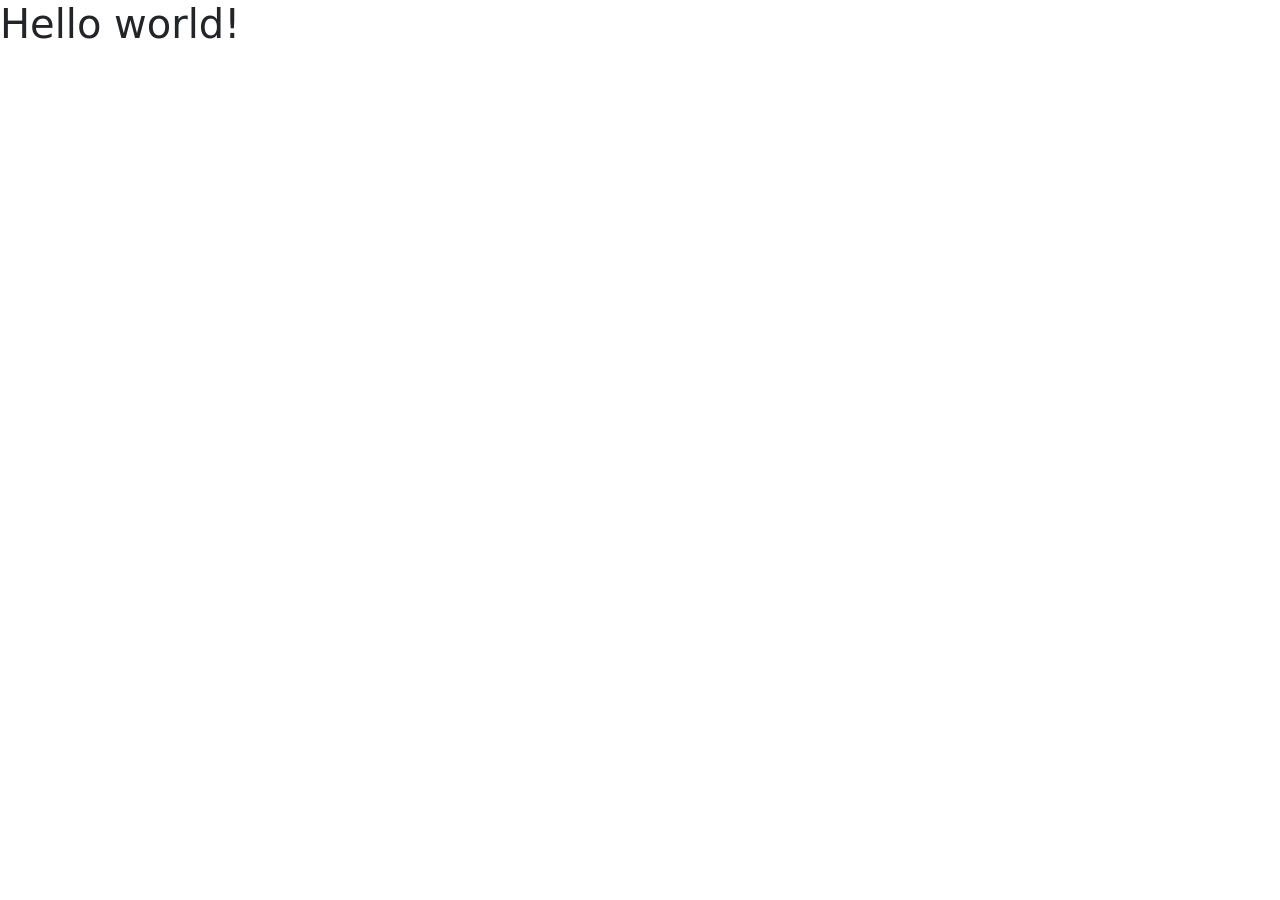
==== root/index2.html @ 079aa7ea "Deployment work" ====
<html lang="en">
  <head>
    <meta charset="utf-8">
    <meta name="viewport" content="width=device-width, initial-scale=1">
    <title>Bootstrap demo</title>
    <link href="https://cdn.jsdelivr.net/npm/bootstrap@5.3.8/dist/css/bootstrap.min.css" rel="stylesheet" integrity="sha384-sRIl4kxILFvY47J16cr9ZwB07vP4J8+LH7qKQnuqkuIAvNWLzeN8tE5YBujZqJLB" crossorigin="anonymous">
  </head>
  <body>
    <h1>Hello world!</h1>
    <script src="https://cdn.jsdelivr.net/npm/@popperjs/core@2.11.8/dist/umd/popper.min.js" integrity="sha384-I7E8VVD/ismYTF4hNIPjVp/Zjvgyol6VFvRkX/vR+Vc4jQkC+hVqc2pM8ODewa9r" crossorigin="anonymous"></script>
    <script scr="https://cdn.jsdelivr.net/npm/bootstrap@5.3.8/dist/js/bootstrap.bundle.min.js" integrity="sha384-FKyoEForCGlyvwx9Hj09JcYn3nv7wiPVlz7YYwJrWVcXK/BmnVDxM+D2scQbITxI" crossorigin="anonymous"></script>
  </body>
</html>
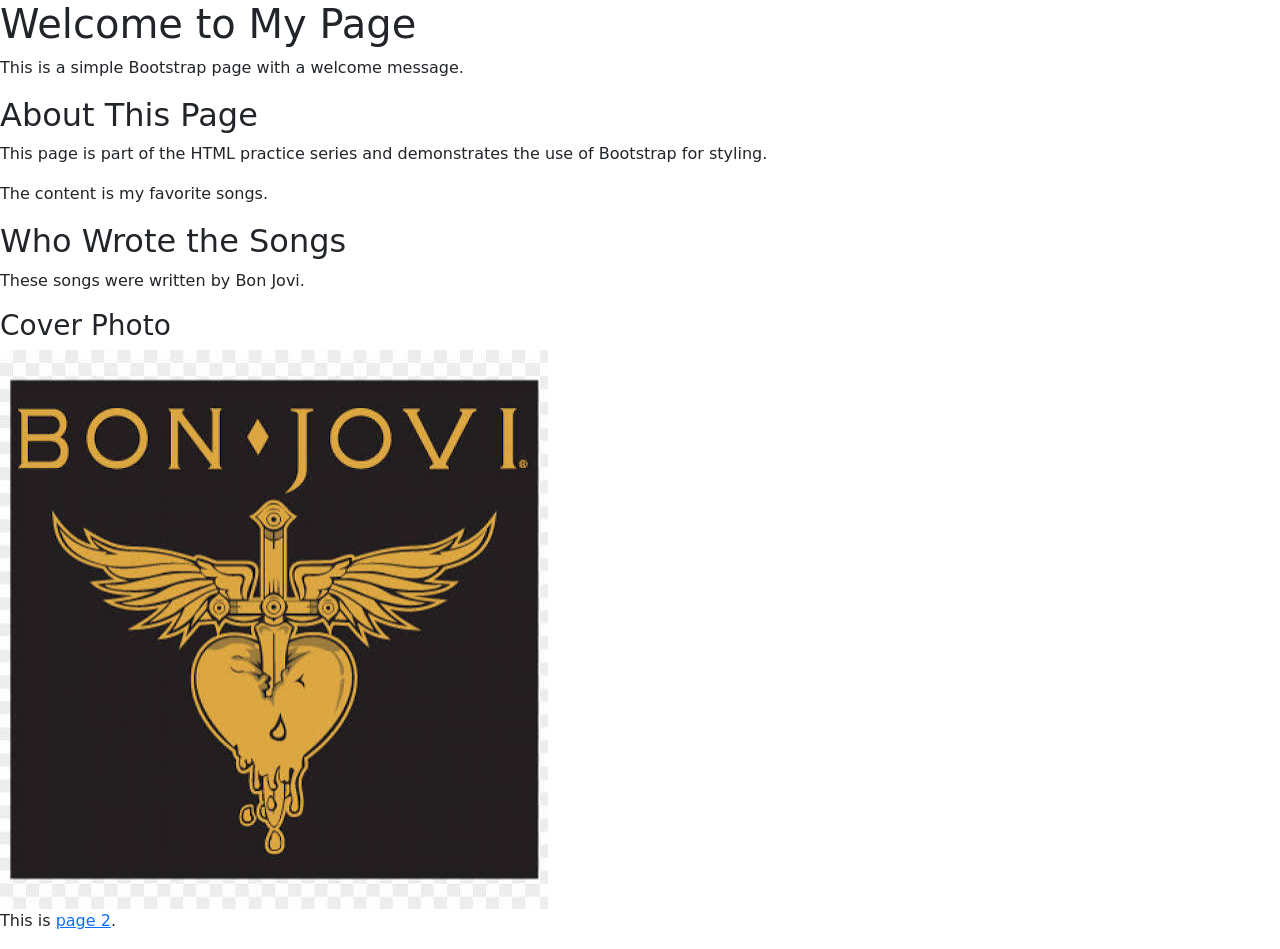
==== commit 727522ec: "Update index2.html" ====
--- a/root/index2.html
+++ b/root/index2.html
@@ -1,13 +1,24 @@
 <html lang="en">
+  <script src="script.js"></script>
   <head>
     <meta charset="utf-8">
     <meta name="viewport" content="width=device-width, initial-scale=1">
     <title>Bootstrap demo</title>
     <link href="https://cdn.jsdelivr.net/npm/bootstrap@5.3.8/dist/css/bootstrap.min.css" rel="stylesheet" integrity="sha384-sRIl4kxILFvY47J16cr9ZwB07vP4J8+LH7qKQnuqkuIAvNWLzeN8tE5YBujZqJLB" crossorigin="anonymous">
+    <link rel="stylesheet" href="css/style.css">
   </head>
   <body>
-    <h1>Hello world!</h1>
-    <script src="https://cdn.jsdelivr.net/npm/@popperjs/core@2.11.8/dist/umd/popper.min.js" integrity="sha384-I7E8VVD/ismYTF4hNIPjVp/Zjvgyol6VFvRkX/vR+Vc4jQkC+hVqc2pM8ODewa9r" crossorigin="anonymous"></script>
-    <script scr="https://cdn.jsdelivr.net/npm/bootstrap@5.3.8/dist/js/bootstrap.bundle.min.js" integrity="sha384-FKyoEForCGlyvwx9Hj09JcYn3nv7wiPVlz7YYwJrWVcXK/BmnVDxM+D2scQbITxI" crossorigin="anonymous"></script>
+    <h1>Welcome to My Page</h1>
+    <p>This is a simple Bootstrap page with a welcome message.</p>
+    <h2>About This Page</h2>
+    <p>This page is part of the HTML practice series and demonstrates the use of Bootstrap for styling.</p>
+    <p>The content is my favorite songs.</p>
+    <h2>Who Wrote the Songs</h2>
+    <p>These songs were written by Bon Jovi.</p>
+    <h3>Cover Photo</h3>
+    <img alt="The cover photo for Bon Jovi" src="./img/BonJovi.jpg"/>
+    
+    <p> This is <a href="page2.html">page 2</a>.</p>
+    
   </body>
 </html>
